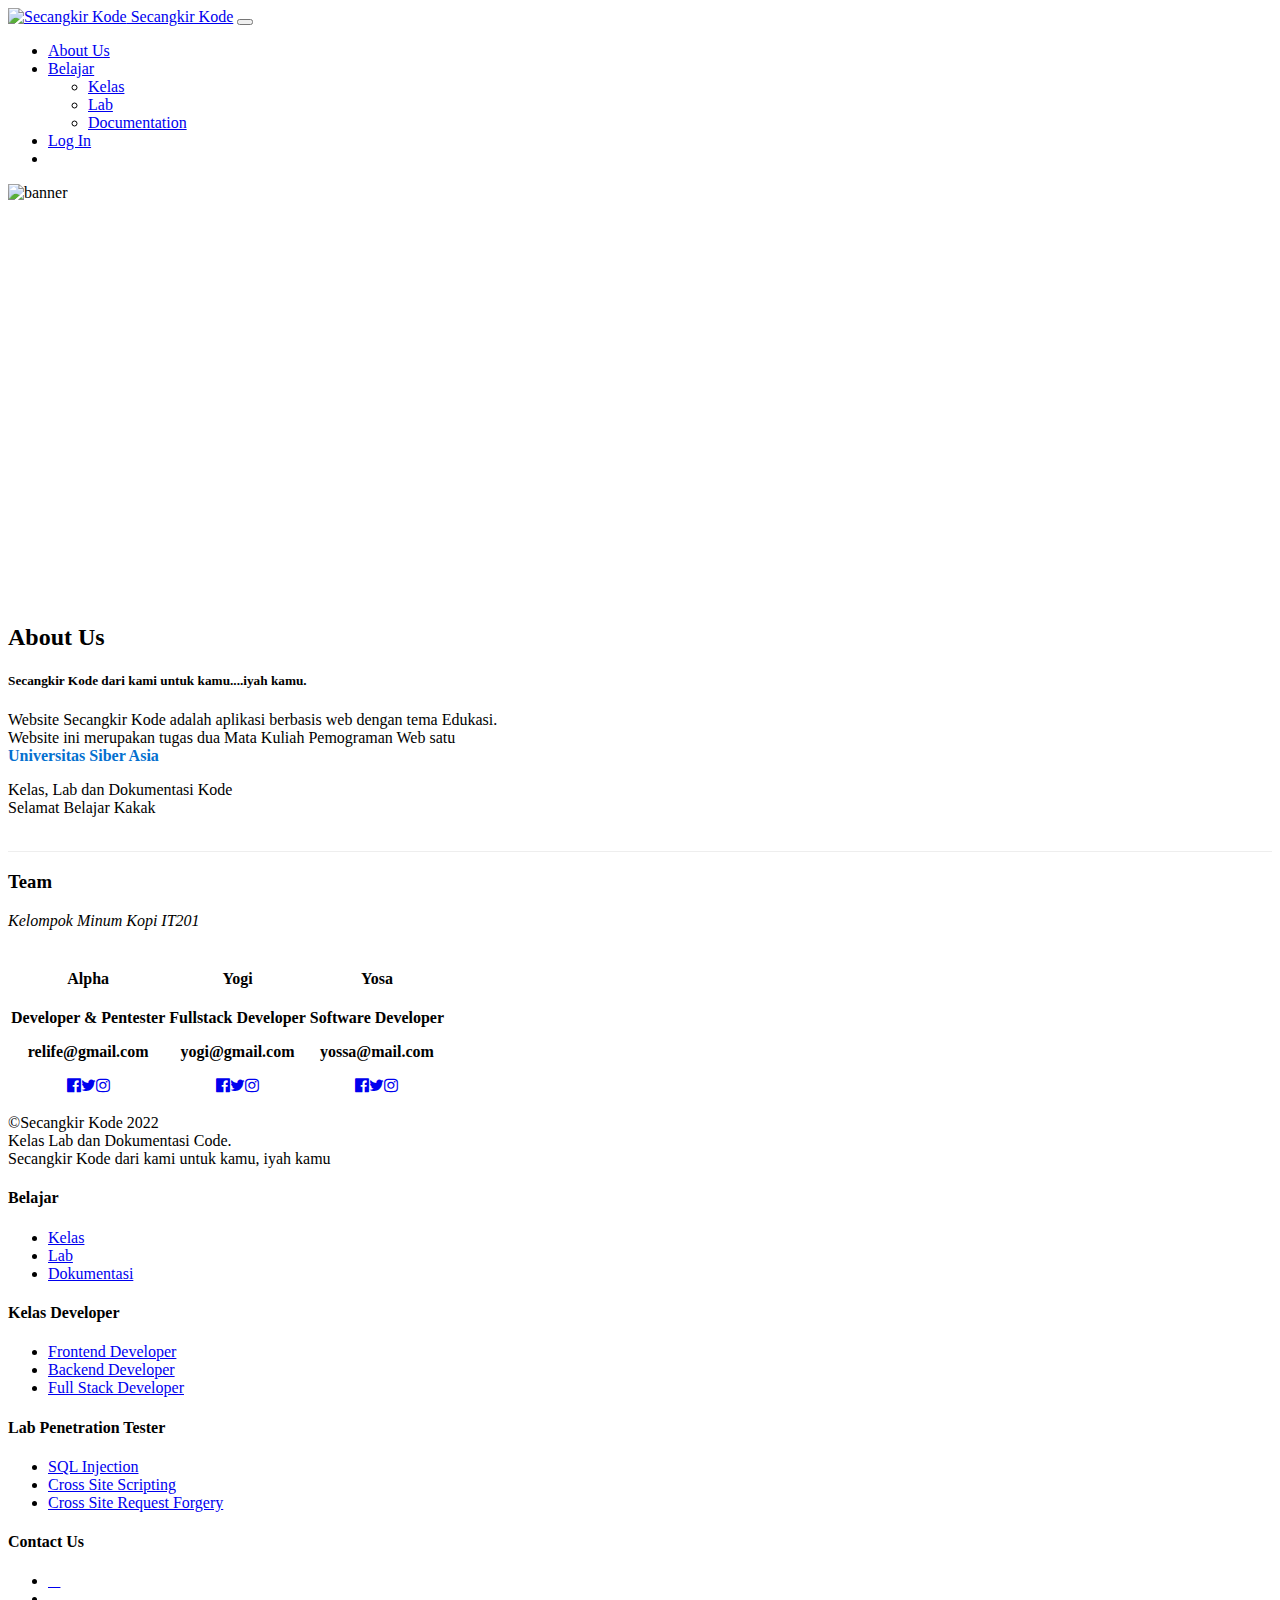
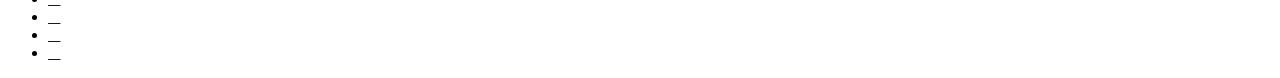
==== about.html @ 4cd51c99 "Add files via upload" ====
<!doctype html>
<html lang="en">
  <head>
    <!-- Required meta tags -->
    <meta charset="utf-8">
    <meta name="viewport" content="width=device-width, initial-scale=1, shrink-to-fit=no">  
    <link rel="stylesheet" href="https://fonts.sandbox.google.com/css2?family=Material+Symbols+Outlined:opsz,wght,FILL,GRAD@20..48,100..700,0..1,-50..200" />
    <link rel="stylesheet" href="https://stackpath.bootstrapcdn.com/font-awesome/4.7.0/css/font-awesome.min.css">
    <link rel="stylesheet" href="https://cdnjs.cloudflare.com/ajax/libs/ionicons/2.0.1/css/ionicons.min.css">    
    <link rel="shortcut icon" href="images/sk-logo.png" type="image/x-icon">
    <link rel="icon" href="images/sk-logo.png" type="image/x-icon">
    <!-- Bootstrap CSS -->
    <link rel="stylesheet" href="css/bootstrap.min.css">    
    <!-- Style -->
    <link rel="stylesheet" href="css/style.css">    
    <title>Secangkir Kode</title>

  </head>
  <body>
    <header class="header_area">
      <div class="main_menu">       
        <nav class="navbar navbar-expand-lg navbar-light">
          <div class="container">           
            <a class="navbar-brand logo_h" href="index.html">
              <img width="50" height="50" src="images/sk-logo.png" alt="Secangkir Kode"/>
              Secangkir Kode</a>
                <button class="navbar-toggler" type="button" data-toggle="collapse"
                        data-target="#navbarSupportedContent" aria-controls="navbarSupportedContent"
                        aria-expanded="false" aria-label="Toggle navigation">
                           <span class="icon-bar"></span>
                           <span class="icon-bar"></span>
                           <span class="icon-bar"></span>
                </button>
           
            <div class="collapse navbar-collapse offset" id="navbarSupportedContent">
              <ul class="nav navbar-nav menu_nav ml-auto">               
                <li class="nav-item">
                  <a class="nav-link" href="about.html">About Us</a>
                </li>
                <li class="nav-item submenu dropdown">
                  <a href="#" class="nav-link dropdown-toggle" data-toggle="dropdown"
                    role="button" aria-haspopup="true" aria-expanded="false">Belajar</a>
                  <ul class="dropdown-menu">
                    <li class="nav-item">
                      <a class="nav-link" href="kelas.html">Kelas</a>
                    </li>
                    <li class="nav-item">
                      <a class="nav-link" href="lab.html">Lab</a>
                    </li>
                    <li class="nav-item">
                      <a class="nav-link" href="https://www.djangoproject.com/" target="blank">Documentation</a>
                    </li>
                  </ul>
                </li>               
                <li class="nav-item">
                  <a class="nav-link" href="login.html">Log In</a>
                </li>  
                <li class="nav-item"> <!--Switch Dark Light -->
                  <input onclick="myFunction()" type="checkbox" id="cbx" style="display:none" />
                  <label for="cbx" class="toggle" data-mdb-toggle="tooltip" title="Switch Dark/Light Mode">
                  <span></span></label>        
                </li>             
              </ul>
            </div>
          </div>
        </nav>
      </div>
    </header>  
    
    <!-- Banner -->
    <section class="home_banner_area" style="min-height:420px;">
      <div class="banner_inner">
        <div class="container">
          <div class="row">
            <div class="col-lg-12">
              <div class="banner_content text-center">
                <div class="text-box">                
                  <img class="img-fluid" src="images/img-about.png" alt="banner" usemap="#player">                  
                  <map name="player">        
                    <area title="Play" id="play-pause-button" class="ion-ipod" href="#" coords="162,50,50" shape="circle">        
                  </map> 
                </div>
              </div>
            </div>
          </div>
        </div>
      </div>
    </div>
    </section>
        
    <!-- Content About -->
    <section class="about">
      <div class="container">      
        <div class="row">         
          <div class="col-lg-12" style="border-bottom: 1px solid #eee;">
            <div class="text-center">
                <h2>About Us</h2> 				
 				        <h5> Secangkir Kode dari kami untuk kamu....iyah kamu. </h5> 
 			        	<p> Website Secangkir Kode adalah aplikasi berbasis web dengan tema Edukasi.<br>
                    Website ini merupakan tugas dua Mata Kuliah Pemograman Web satu <br> 
                    <b style="color: #0470cf;">Universitas Siber Asia</b></p>
 			        	<p> Kelas, Lab dan Dokumentasi Kode<br>
                    Selamat Belajar Kakak</p><br>                
            </div>
          </div>
        </div>
      </div>         
   </section>	   


  <section>  	
    <div class="team-boxed">
      <div class="container">
        <div class="intro">
          <h3 class="text-center">Team </h3>
          <p class="text-center"><i>Kelompok Minum Kopi IT201</i></p>
        </div>        

        <div class="row">
          <div class="col-lg-12">
            <div class="table-responsive">
               <table>
                <tr>
                  <th class="col-md-6 col-lg-4 item" >        
                     <div class="box">
                      <h4 class="name">Alpha</h4>
                      <p class="title">Developer & Pentester</p>
                      <p class="description">relife@gmail.com</p>
                       <div class="social"><a href="#"><i class="fa fa-facebook-official"></i></a><a href="#"><i class="fa fa-twitter"></i></a><a href="#"><i class="fa fa-instagram"></i></a></div>
                       </div>        
                  </th>
                  <th class="col-md-6 col-lg-4 item">        
                    <div class="box">
                     <h4 class="name">Yogi</h4>
                     <p class="title">Fullstack Developer</p>
                     <p class="description">yogi@gmail.com</p>
                       <div class="social"><a href="#"><i class="fa fa-facebook-official"></i></a><a href="#"><i class="fa fa-twitter"></i></a><a href="#"><i class="fa fa-instagram"></i></a></div>
                      </div>        
                  </th>
                  <th class="col-md-6 col-lg-4 item">        
                    <div class="box">
                     <h4 class="name">Yosa</h4>
                     <p class="title">Software Developer</p>
                     <p class="description">yossa@mail.com</p>
                      <div class="social"><a href="#"><i class="fa fa-facebook-official"></i></a><a href="#"><i class="fa fa-twitter"></i></a><a href="#"><i class="fa fa-instagram"></i></a></div>
                      </div>        
                  </th>
                </tr>
              </table>
           </div>
         </div>
       </div>
      </div>
    </div>     
  </section>         

     <!-- Footer -->         
      <footer class="footer-area">
        <div class="container">
          <div class="row footer-note">
            <div class="col-md-12">
              <p>©Secangkir Kode 2022<br>
                  Kelas Lab dan Dokumentasi Code.<br>
                   Secangkir Kode dari kami untuk kamu, iyah kamu</p>
            </div>
          </div>
          <div class="row">            
            <div class="col-lg-3 col-md-6">
              <h4>Belajar</h4>
               <ul>
                 <li><a href="kelas.html">Kelas</a></li>
                 <li><a href="lab.html">Lab</a></li>
                 <li><a href="https://www.djangoproject.com/" target="_blank">Dokumentasi</a></li>
               </ul>
            </div>
            <div class="col-lg-3 col-md-6">
              <h4>Kelas Developer</h4>
               <ul>
                  <li><a href="#">Frontend Developer</a></li>
                  <li><a href="#">Backend Developer</a></li>
                  <li><a href="#">Full Stack Developer</a></li>                
              </ul>
            </div>
            <div class="col-lg-3 col-md-6">
              <h4>Lab Penetration Tester</h4>
               <ul>
                 <li><a href="#">SQL Injection</a></li>
                 <li><a href="#">Cross Site Scripting</a></li>
                 <li><a href="#">Cross Site Request Forgery</a></li>               
              </ul>
            </div>
            <div class="col-lg-3 col-md-6">
              <h4>Contact Us</h4>
               <div class="icons">           
                <ul class="ct-me">
                  <li><a href="#" target="_blank"><i class="fa-brands fa-facebook"></i></a></li>                
                  <li><a href="#" target="_blank"><i class="fa-brands fa-telegram"></i></a></li>
                  <li><a href="#" target="_blank"><i class="fa-brands fa-whatsapp"></i></a></li>  
                  <li><a href="#" target="_blank"><i class="fa-solid fa-envelope"></i></a></li>
                  <li><a href="#" target="_blank"><i class="fa-brands fa-instagram"></i></a></li>                              
                </ul>    
               </div>                  
            </div>   
          </div>                          
      </footer>   
     

    <script src="js/jquery-3.3.1.min.js"></script>    
    <script src="js/bootstrap.min.js"></script>      
    <script>function myFunction() {
      var element = document.body;
      element.classList.toggle("dark-mode");}
    </script>   
    <script src="https://kit.fontawesome.com/1525a8495f.js" crossorigin="anonymous"></script>
    <script>
      var audio = new Audio("audio/mars.mp3");
      $('#play-pause-button').on("click",function(){
      if($(this).hasClass('ion-ipod'))
       {
         $(this).removeClass('ion-ipod');
         $(this).addClass('ion-pause');
       audio.play();
       }
      else
       {
         $(this).removeClass('ion-pause');
         $(this).addClass('ion-ipod');
       audio.pause();
       }
      });
      audio.onended = function() {
     $("#play-pause-button").removeClass('ion-pause');
     $("#play-pause-button").addClass('ion-ipod');
     };
    </script>
    

  </body>
</html>
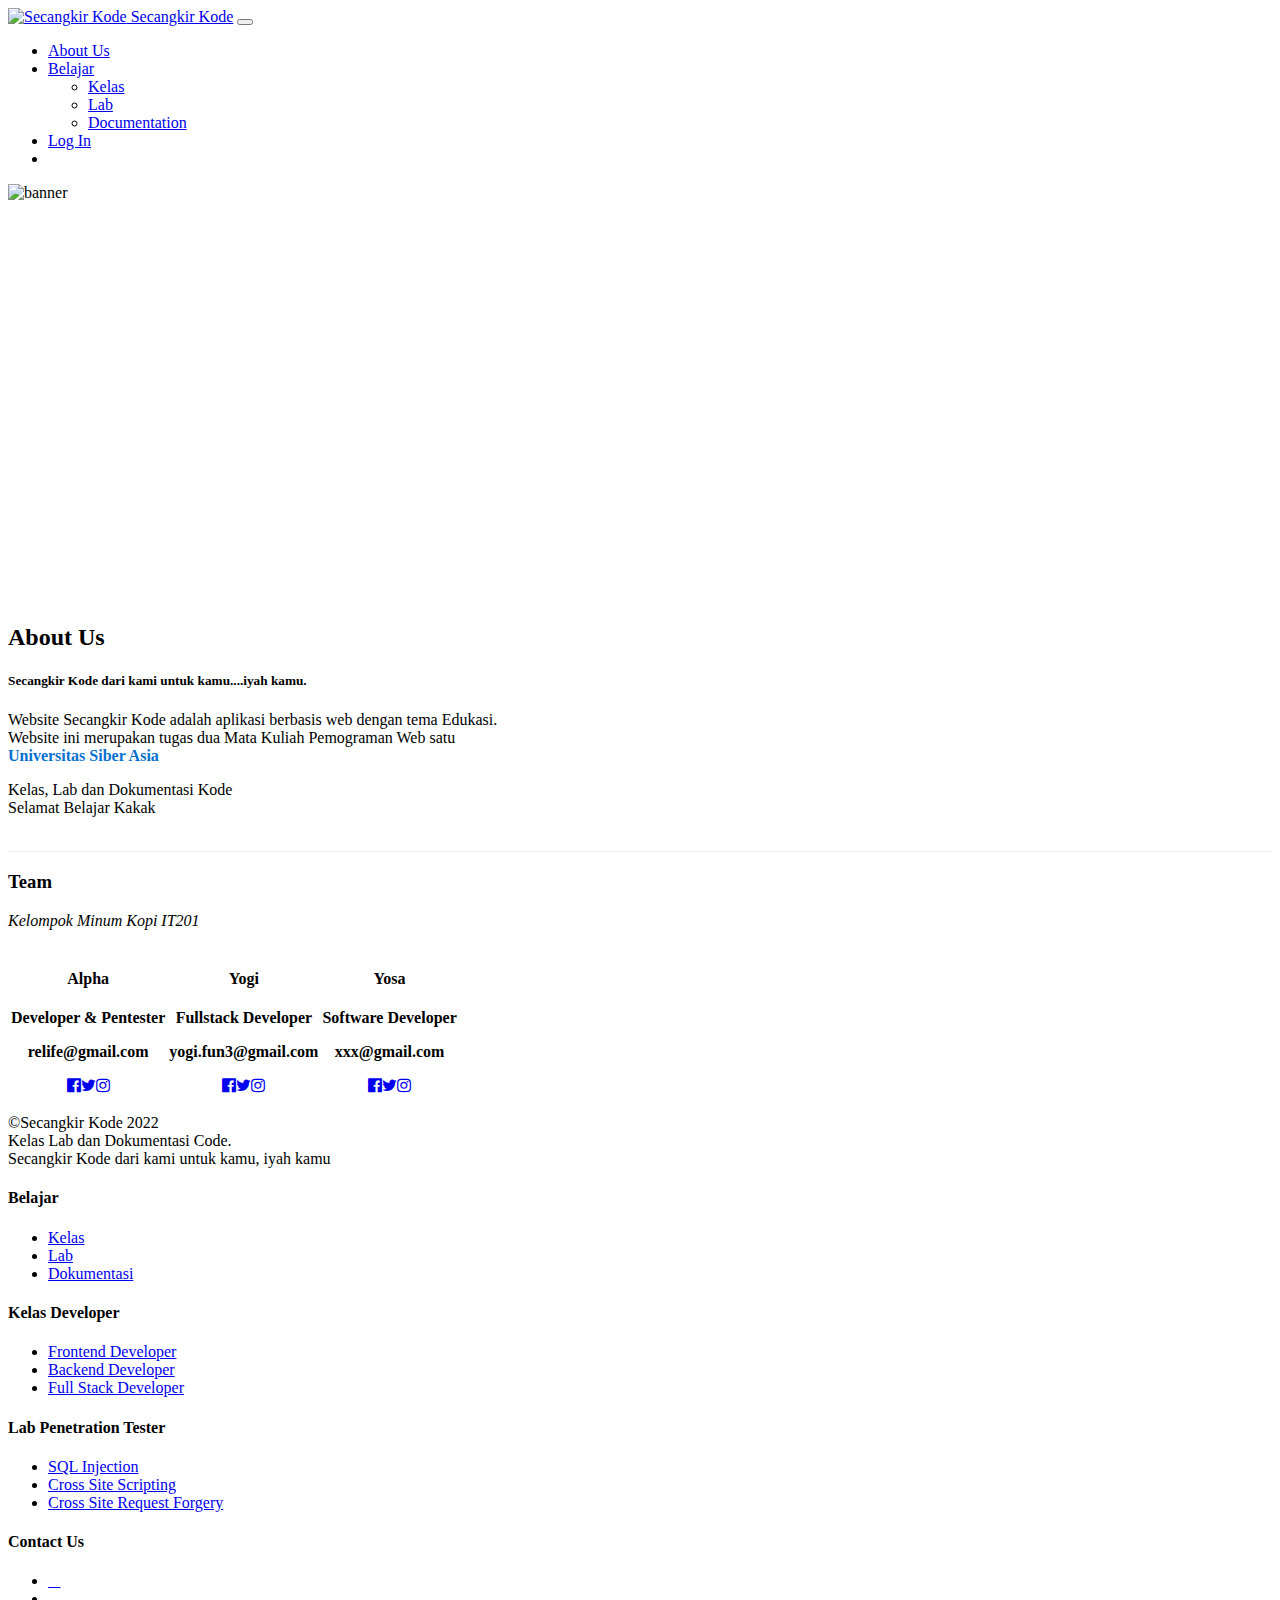
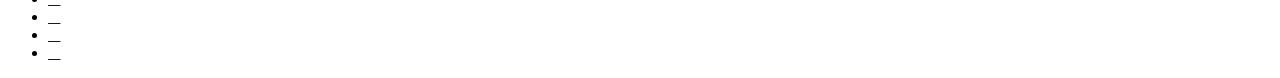
==== commit 6ea2d057: "Update about.html" ====
--- a/about.html
+++ b/about.html
@@ -1,9 +1,18 @@
+<!-- 
+Nama Kelompok :
+1. Alpha Prima Galatheo Qallbu - NIM :210401010032 
+2. Yogi Andrian Susanto - NIM : 210401010100
+3. Endang Yosa - NIM : 210401010031
+
+Kelas : IT201
+Mata Kuliah : Pemograman Web 1 -->
+
 <!doctype html>
 <html lang="en">
   <head>
     <!-- Required meta tags -->
     <meta charset="utf-8">
-    <meta name="viewport" content="width=device-width, initial-scale=1, shrink-to-fit=no">  
+    <meta name="viewport" content="width=device-width, initial-scale=1.0,minimum-scale=1.0,maximum-scale=1.0, shrink-to-fit=no"> 
     <link rel="stylesheet" href="https://fonts.sandbox.google.com/css2?family=Material+Symbols+Outlined:opsz,wght,FILL,GRAD@20..48,100..700,0..1,-50..200" />
     <link rel="stylesheet" href="https://stackpath.bootstrapcdn.com/font-awesome/4.7.0/css/font-awesome.min.css">
     <link rel="stylesheet" href="https://cdnjs.cloudflare.com/ajax/libs/ionicons/2.0.1/css/ionicons.min.css">    
@@ -133,7 +142,7 @@
                     <div class="box">
                      <h4 class="name">Yogi</h4>
                      <p class="title">Fullstack Developer</p>
-                     <p class="description">yogi@gmail.com</p>
+                     <p class="description">yogi.fun3@gmail.com</p>
                        <div class="social"><a href="#"><i class="fa fa-facebook-official"></i></a><a href="#"><i class="fa fa-twitter"></i></a><a href="#"><i class="fa fa-instagram"></i></a></div>
                       </div>        
                   </th>
@@ -141,7 +150,7 @@
                     <div class="box">
                      <h4 class="name">Yosa</h4>
                      <p class="title">Software Developer</p>
-                     <p class="description">yossa@mail.com</p>
+                     <p class="description">xxx@gmail.com</p>
                       <div class="social"><a href="#"><i class="fa fa-facebook-official"></i></a><a href="#"><i class="fa fa-twitter"></i></a><a href="#"><i class="fa fa-instagram"></i></a></div>
                       </div>        
                   </th>
@@ -213,7 +222,7 @@
     </script>   
     <script src="https://kit.fontawesome.com/1525a8495f.js" crossorigin="anonymous"></script>
     <script>
-      var audio = new Audio("audio/mars.mp3");
+      var audio = new Audio("media/mars.mp3");
       $('#play-pause-button').on("click",function(){
       if($(this).hasClass('ion-ipod'))
        {
@@ -236,4 +245,4 @@
     
 
   </body>
-</html>+</html>
